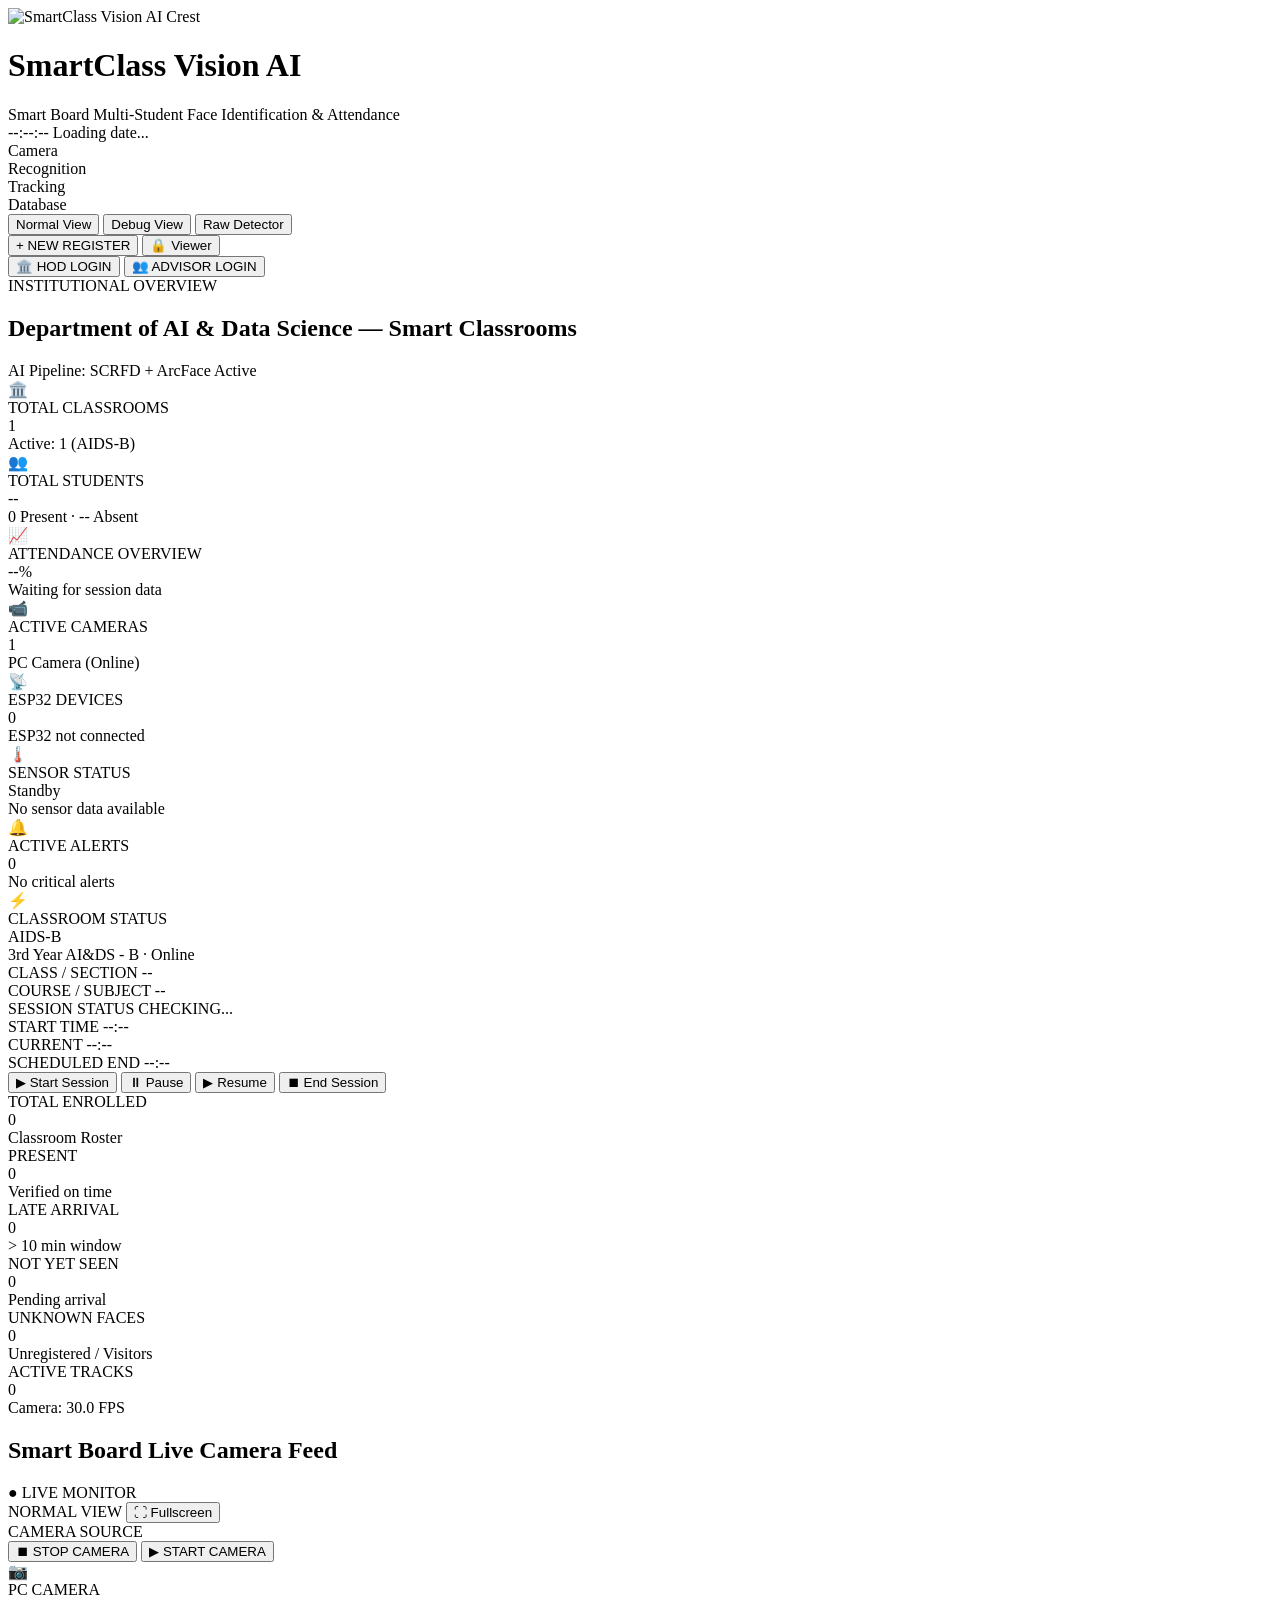
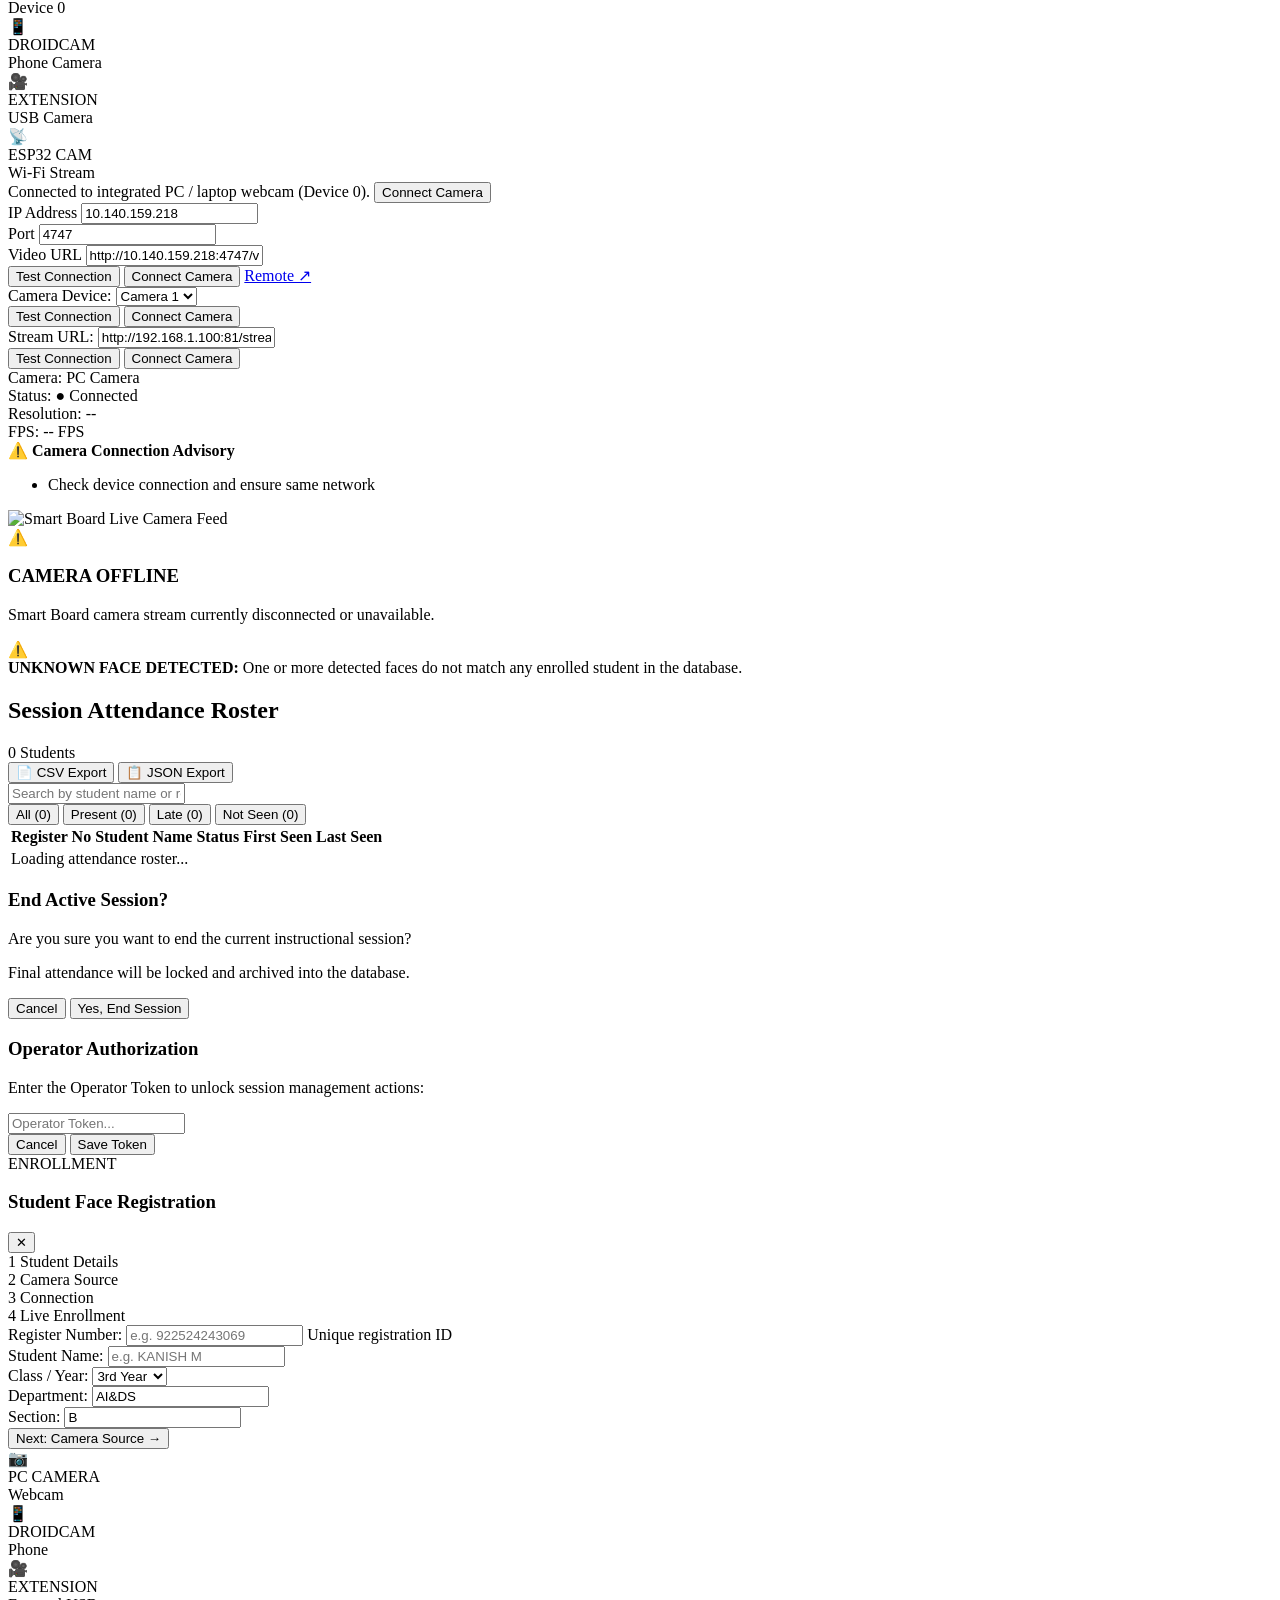
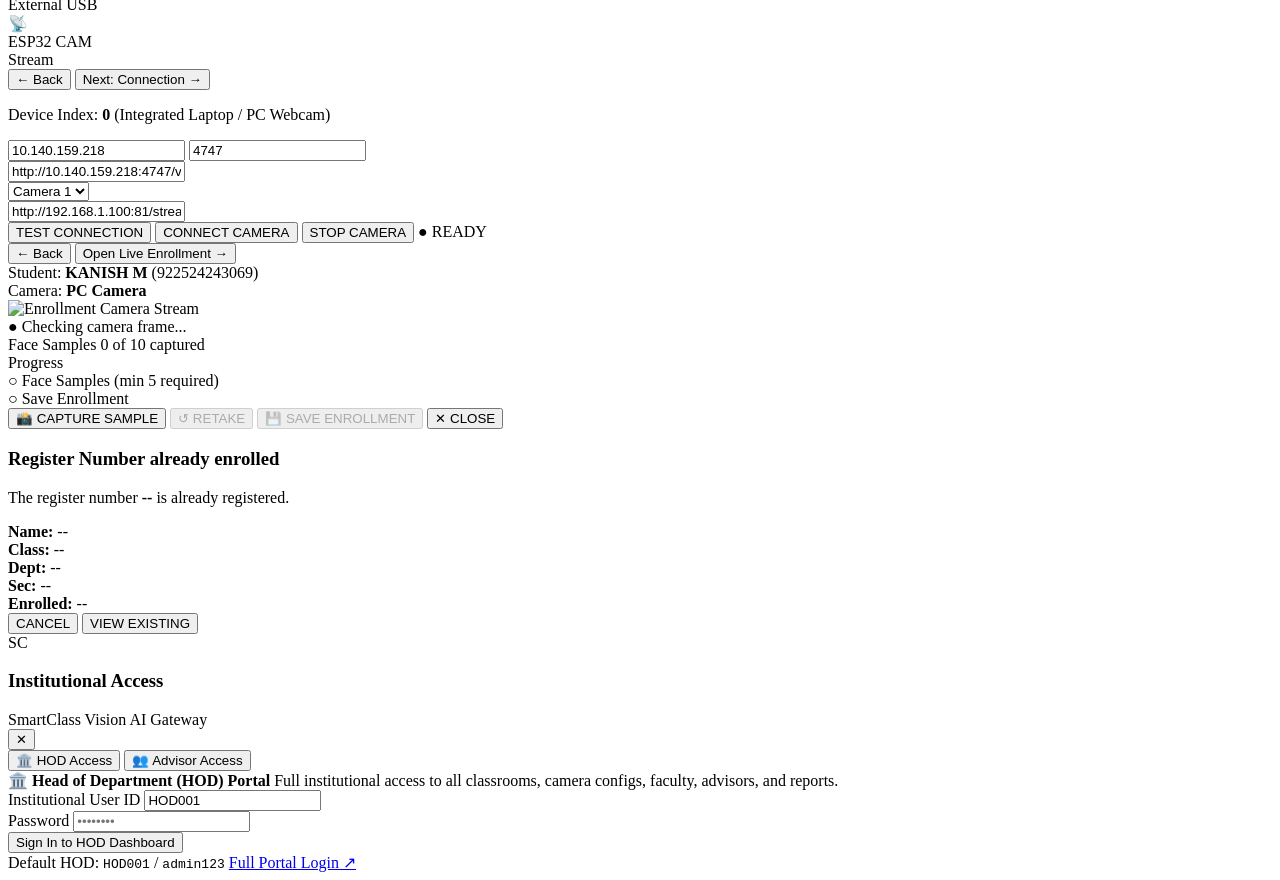
==== dashboard/index.html @ 3df61409 "feat: integrate MongoDB repository, Excel/CSV student upload, and Faculty RBAC role" ====
<!DOCTYPE html>
<html lang="en">
<head>
  <meta charset="UTF-8">
  <meta name="viewport" content="width=device-width, initial-scale=1.0">
  <title>SmartClass Vision AI - Smart Board Classroom Monitor</title>
  <link rel="preconnect" href="https://fonts.googleapis.com">
  <link rel="preconnect" href="https://fonts.gstatic.com" crossorigin>
  <link href="https://fonts.googleapis.com/css2?family=Inter:wght@300;400;500;600;700;800&family=JetBrains+Mono:wght@400;500;600;700&family=Plus+Jakarta+Sans:wght@500;600;700;800&display=swap" rel="stylesheet">
  <link rel="stylesheet" href="/static/css/dashboard.css">
</head>
<body>

  <!-- ===================================================================== -->
  <!-- Top Navigation Bar & Classroom Health Status                          -->
  <!-- ===================================================================== -->
  <header class="top-bar">
    <div class="brand-group">
      <div class="brand-logo" title="SmartClass Institutional AI">
        <img src="/static/img/smartclass_logo.png" alt="SmartClass Vision AI Crest" class="brand-crest-logo">
      </div>
      <div>
        <h1 class="brand-title">SmartClass Vision AI</h1>
        <div class="brand-subtitle">Smart Board Multi-Student Face Identification & Attendance</div>
      </div>
    </div>

    <!-- Live Classroom Clock -->
    <div class="clock-display" id="classroom-clock">
      <span class="clock-time" id="clock-time">--:--:--</span>
      <span class="clock-date" id="clock-date">Loading date...</span>
    </div>

    <!-- System Health Pills -->
    <div class="health-cluster">
      <div class="health-pill" id="health-camera" title="Camera Subsystem">
        <span class="health-dot online"></span> Camera
      </div>
      <div class="health-pill" id="health-recognition" title="ArcFace / FAISS Engine">
        <span class="health-dot online"></span> Recognition
      </div>
      <div class="health-pill" id="health-tracking" title="ByteTrack Stabilization">
        <span class="health-dot online"></span> Tracking
      </div>
      <div class="health-pill" id="health-db" title="Database">
        <span class="health-dot online"></span> Database
      </div>
    </div>

    <!-- Controls Cluster -->
    <div class="header-actions">
      <!-- Mode Toggle Switch -->
      <div class="view-toggle" title="Switch View Mode">
        <button type="button" class="toggle-btn active" id="btn-mode-normal">Normal View</button>
        <button type="button" class="toggle-btn" id="btn-mode-debug">Debug View</button>
        <button type="button" class="toggle-btn" id="btn-mode-raw">Raw Detector</button>
      </div>

      <!-- One-By-One Student Face Enrollment Button -->
      <button type="button" class="btn-action btn-enroll-open" id="btn-open-enrollment" title="New One-By-One Student Face Enrollment">
        + NEW REGISTER
      </button>

      <!-- Operator Status -->
      <button type="button" class="btn-operator" id="btn-operator-toggle" title="Operator Authentication Settings">
        <span>🔒</span> <span id="operator-label">Viewer</span>
      </button>

      <!-- Institutional Role Access: HOD & ADVISOR Logins -->
      <div class="role-auth-actions">
        <button type="button" class="btn-role-nav btn-role-hod" id="btn-top-hod-login" onclick="openRoleLoginModal('HOD')" title="Sign in with Head of Department Administrative Access">
          🏛️ HOD LOGIN
        </button>
        <button type="button" class="btn-role-nav btn-role-advisor" id="btn-top-advisor-login" onclick="openRoleLoginModal('ADVISOR')" title="Sign in with Class Advisor Access">
          👥 ADVISOR LOGIN
        </button>
      </div>
    </div>
  </header>

  <!-- ===================================================================== -->
  <!-- General Department & Classroom Institutional Overview                 -->
  <!-- ===================================================================== -->
  <section class="dept-overview-section" id="dept-overview-section">
    <div class="dept-overview-header">
      <div class="dept-header-title">
        <span class="dept-pill">INSTITUTIONAL OVERVIEW</span>
        <h2>Department of AI & Data Science — Smart Classrooms</h2>
      </div>
      <div class="dept-header-status">
        <span class="status-indicator-badge live" id="dept-ai-status">
          <span class="pulse-dot"></span> AI Pipeline: SCRFD + ArcFace Active
        </span>
      </div>
    </div>

    <!-- Overview Metrics Grid -->
    <div class="dept-metrics-grid">
      <!-- 1. Classrooms -->
      <div class="dept-card">
        <div class="dept-card-icon icon-indigo">🏛️</div>
        <div class="dept-card-body">
          <span class="dept-card-label">TOTAL CLASSROOMS</span>
          <div class="dept-card-value"><span id="metric-total-classrooms">1</span></div>
          <span class="dept-card-sub" id="metric-active-classrooms-sub">Active: 1 (AIDS-B)</span>
        </div>
      </div>

      <!-- 2. Students & Attendance -->
      <div class="dept-card">
        <div class="dept-card-icon icon-blue">👥</div>
        <div class="dept-card-body">
          <span class="dept-card-label">TOTAL STUDENTS</span>
          <div class="dept-card-value"><span id="metric-total-students">--</span></div>
          <span class="dept-card-sub"><span id="metric-students-present">0</span> Present · <span id="metric-students-absent">--</span> Absent</span>
        </div>
      </div>

      <!-- 3. Attendance Rate -->
      <div class="dept-card">
        <div class="dept-card-icon icon-green">📈</div>
        <div class="dept-card-body">
          <span class="dept-card-label">ATTENDANCE OVERVIEW</span>
          <div class="dept-card-value"><span id="metric-attendance-rate">--%</span></div>
          <span class="dept-card-sub" id="metric-attendance-sub">Waiting for session data</span>
        </div>
      </div>

      <!-- 4. Active Cameras -->
      <div class="dept-card">
        <div class="dept-card-icon icon-amber">📹</div>
        <div class="dept-card-body">
          <span class="dept-card-label">ACTIVE CAMERAS</span>
          <div class="dept-card-value"><span id="metric-active-cameras">1</span></div>
          <span class="dept-card-sub" id="metric-camera-status-sub">PC Camera (Online)</span>
        </div>
      </div>

      <!-- 5. ESP32 Devices -->
      <div class="dept-card">
        <div class="dept-card-icon icon-slate">📡</div>
        <div class="dept-card-body">
          <span class="dept-card-label">ESP32 DEVICES</span>
          <div class="dept-card-value"><span id="metric-esp32-count">0</span></div>
          <span class="dept-card-sub empty-state-sub" id="metric-esp32-status">ESP32 not connected</span>
        </div>
      </div>

      <!-- 6. Sensor Status -->
      <div class="dept-card">
        <div class="dept-card-icon icon-teal">🌡️</div>
        <div class="dept-card-body">
          <span class="dept-card-label">SENSOR STATUS</span>
          <div class="dept-card-value dept-card-value-sm"><span id="metric-sensor-summary">Standby</span></div>
          <span class="dept-card-sub empty-state-sub" id="metric-sensor-sub">No sensor data available</span>
        </div>
      </div>

      <!-- 7. Active Alerts -->
      <div class="dept-card">
        <div class="dept-card-icon icon-red">🔔</div>
        <div class="dept-card-body">
          <span class="dept-card-label">ACTIVE ALERTS</span>
          <div class="dept-card-value"><span id="metric-active-alerts">0</span></div>
          <span class="dept-card-sub" id="metric-alerts-sub">No critical alerts</span>
        </div>
      </div>

      <!-- 8. Classroom Status -->
      <div class="dept-card">
        <div class="dept-card-icon icon-teal">⚡</div>
        <div class="dept-card-body">
          <span class="dept-card-label">CLASSROOM STATUS</span>
          <div class="dept-card-value dept-card-value-sm"><span id="metric-classroom-name">AIDS-B</span></div>
          <span class="dept-card-sub" id="metric-classroom-state">3rd Year AI&DS - B · Online</span>
        </div>
      </div>
    </div>
  </section>

  <!-- ===================================================================== -->
  <!-- Active Session Hero Banner & Control Panel                            -->
  <!-- ===================================================================== -->
  <section class="session-banner" id="session-banner">
    <div class="session-info-grid">
      <div class="session-item">
        <span class="session-label">CLASS / SECTION</span>
        <span class="session-value" id="sess-class">--</span>
      </div>
      <div class="session-item">
        <span class="session-label">COURSE / SUBJECT</span>
        <span class="session-value" id="sess-subject">--</span>
      </div>
      <div class="session-item">
        <span class="session-label">SESSION STATUS</span>
        <span class="status-badge badge-neutral" id="sess-status">CHECKING...</span>
      </div>
      <div class="session-item">
        <span class="session-label">START TIME</span>
        <span class="session-value font-mono" id="sess-start">--:--</span>
      </div>
      <div class="session-item">
        <span class="session-label">CURRENT</span>
        <span class="session-value font-mono" id="sess-current">--:--</span>
      </div>
      <div class="session-item">
        <span class="session-label">SCHEDULED END</span>
        <span class="session-value font-mono" id="sess-end">--:--</span>
      </div>
    </div>

    <!-- Session Action Buttons -->
    <div class="session-actions" id="session-controls">
      <button type="button" class="btn-action btn-start" id="btn-start-session">▶ Start Session</button>
      <button type="button" class="btn-action btn-pause" id="btn-pause-session" class="btn-action btn-pause d-none">⏸ Pause</button>
      <button type="button" class="btn-action btn-resume" id="btn-resume-session" class="btn-action btn-resume d-none">▶ Resume</button>
      <button type="button" class="btn-action btn-end" id="btn-end-session" class="btn-action btn-end d-none">⏹ End Session</button>
    </div>
  </section>

  <!-- ===================================================================== -->
  <!-- KPI Metric Overview Cards                                             -->
  <!-- ===================================================================== -->
  <section class="kpi-grid">
    <div class="kpi-card card-total">
      <div class="kpi-label">TOTAL ENROLLED</div>
      <div class="kpi-number" id="kpi-total">0</div>
      <div class="kpi-subtext">Classroom Roster</div>
    </div>

    <div class="kpi-card card-present">
      <div class="kpi-label">PRESENT</div>
      <div class="kpi-number" id="kpi-present">0</div>
      <div class="kpi-subtext">Verified on time</div>
    </div>

    <div class="kpi-card card-late">
      <div class="kpi-label">LATE ARRIVAL</div>
      <div class="kpi-number" id="kpi-late">0</div>
      <div class="kpi-subtext">> 10 min window</div>
    </div>

    <div class="kpi-card card-notseen">
      <div class="kpi-label">NOT YET SEEN</div>
      <div class="kpi-number" id="kpi-notseen">0</div>
      <div class="kpi-subtext">Pending arrival</div>
    </div>

    <div class="kpi-card card-unknown">
      <div class="kpi-label">UNKNOWN FACES</div>
      <div class="kpi-number" id="kpi-unknown">0</div>
      <div class="kpi-subtext">Unregistered / Visitors</div>
    </div>

    <div class="kpi-card card-tracks">
      <div class="kpi-label">ACTIVE TRACKS</div>
      <div class="kpi-number" id="kpi-tracks">0</div>
      <div class="kpi-subtext" id="kpi-fps-text">Camera: 30.0 FPS</div>
    </div>
  </section>

  <!-- ===================================================================== -->
  <!-- Main Grid: Live Video Monitor + Student Attendance Roster            -->
  <!-- ===================================================================== -->
  <main class="main-content-grid">

    <!-- Left: Live Camera View Container -->
    <div class="panel camera-panel">
      <div class="panel-header">
        <div class="panel-title-group">
          <h2 class="panel-title">Smart Board Live Camera Feed</h2>
          <span class="live-tag" id="live-indicator">● LIVE MONITOR</span>
        </div>
        <div class="panel-tools">
          <span class="mode-pill" id="view-mode-indicator">NORMAL VIEW</span>
          <button type="button" class="btn-icon" id="btn-fullscreen" title="Toggle Fullscreen">⛶ Fullscreen</button>
        </div>
      </div>

      <!-- Camera Source Selection -->
      <div class="camera-source-section">
        <div class="camera-section-header">
          <span class="camera-section-title">CAMERA SOURCE</span>
          <div class="camera-ctrl-actions">
            <button type="button" class="btn-action btn-end" id="btn-stop-camera" title="Stop camera stream">
              <span>⏹</span> STOP CAMERA
            </button>
            <button type="button" class="btn-action btn-start d-none" id="btn-start-camera" title="Start camera stream">
              <span>▶</span> START CAMERA
            </button>
          </div>
        </div>

        <!-- 4 Camera Cards -->
        <div class="camera-cards-grid">
          <div class="cam-card active" data-source="pc" id="card-cam-pc" title="Integrated PC / Laptop Webcam">
            <div class="cam-card-icon">📷</div>
            <div class="cam-card-title">PC CAMERA</div>
            <div class="cam-card-sub">Device 0</div>
          </div>

          <div class="cam-card" data-source="droidcam" id="card-cam-droidcam" title="Mobile Phone Camera over Wi-Fi">
            <div class="cam-card-icon">📱</div>
            <div class="cam-card-title">DROIDCAM</div>
            <div class="cam-card-sub">Phone Camera</div>
          </div>

          <div class="cam-card" data-source="extension" id="card-cam-extension" title="External USB Camera">
            <div class="cam-card-icon">🎥</div>
            <div class="cam-card-title">EXTENSION</div>
            <div class="cam-card-sub">USB Camera</div>
          </div>

          <div class="cam-card" data-source="esp32" id="card-cam-esp32" title="ESP32 Wi-Fi Camera Stream">
            <div class="cam-card-icon">📡</div>
            <div class="cam-card-title">ESP32 CAM</div>
            <div class="cam-card-sub">Wi-Fi Stream</div>
          </div>
        </div>

        <!-- Configuration Panels for Selected Camera -->
        <div class="cam-config-panel" id="panel-cam-pc">
          <div class="config-row">
            <span class="text-secondary-sm">Connected to integrated PC / laptop webcam (Device 0).</span>
            <button type="button" class="btn-cam-action btn-apply" id="btn-connect-pc">Connect Camera</button>
          </div>
        </div>

        <div class="cam-config-panel d-none" id="panel-cam-droidcam">
          <div class="config-row config-inputs-row">
            <div class="input-field-group">
              <label for="input-droidcam-host" class="input-lbl">IP Address</label>
              <input type="text" id="input-droidcam-host" class="input-cam-text font-mono" value="10.140.159.218">
            </div>
            <div class="input-field-group">
              <label for="input-droidcam-port" class="input-lbl">Port</label>
              <input type="number" id="input-droidcam-port" class="input-cam-text font-mono" value="4747">
            </div>
            <div class="input-field-group">
              <label for="input-droidcam-videourl" class="input-lbl">Video URL</label>
              <input type="text" id="input-droidcam-videourl" class="input-cam-text font-mono" value="http://10.140.159.218:4747/video" readonly>
            </div>
          </div>
          <div class="config-row config-btns-row mt-6">
            <button type="button" class="btn-cam-action" id="btn-test-droidcam">Test Connection</button>
            <button type="button" class="btn-cam-action btn-apply" id="btn-connect-droidcam">Connect Camera</button>
            <a id="link-droidcam-remote" href="http://10.140.159.218:4747" target="_blank" rel="noopener noreferrer" class="btn-cam-action btn-remote-link">Remote ↗</a>
          </div>
        </div>

        <div class="cam-config-panel d-none" id="panel-cam-extension">
          <div class="config-row">
            <div class="input-field-group min-w-180">
              <label for="select-extension-device" class="input-lbl">Camera Device:</label>
              <select id="select-extension-device" class="input-cam-text">
                <option value="0">Camera 0</option>
                <option value="1" selected>Camera 1</option>
                <option value="2">Camera 2</option>
              </select>
            </div>
            <div class="config-btns-row">
              <button type="button" class="btn-cam-action" id="btn-test-extension">Test Connection</button>
              <button type="button" class="btn-cam-action btn-apply" id="btn-connect-extension">Connect Camera</button>
            </div>
          </div>
        </div>

        <div class="cam-config-panel d-none" id="panel-cam-esp32">
          <div class="config-row config-inputs-row">
            <div class="input-field-group col-span-3">
              <label for="input-esp32-url" class="input-lbl">Stream URL:</label>
              <input type="text" id="input-esp32-url" class="input-cam-text font-mono" value="http://192.168.1.100:81/stream">
            </div>
          </div>
          <div class="config-row config-btns-row mt-6">
            <button type="button" class="btn-cam-action" id="btn-test-esp32">Test Connection</button>
            <button type="button" class="btn-cam-action btn-apply" id="btn-connect-esp32">Connect Camera</button>
          </div>
        </div>

        <!-- Camera Status Bar -->
        <div class="camera-status-bar">
          <div class="cam-status-info">
            <span class="status-label">Camera:</span>
            <span class="status-value font-mono" id="active-cam-name">PC Camera</span>
          </div>
          <div class="cam-status-info">
            <span class="status-label">Status:</span>
            <span class="status-pill status-pill-connected" id="active-cam-status-pill">● Connected</span>
          </div>
          <div class="cam-status-info ml-auto">
            <span class="status-label">Resolution:</span>
            <span class="status-value font-mono" id="active-cam-res">--</span>
          </div>
          <div class="cam-status-info">
            <span class="status-label">FPS:</span>
            <span class="status-value font-mono" id="active-cam-fps">-- FPS</span>
          </div>
        </div>

        <!-- Troubleshooting Box -->
        <div class="camera-troubleshoot-box d-none" id="cam-troubleshoot-box">
          <div class="troubleshoot-header">
            <span>⚠️</span>
            <strong id="troubleshoot-title">Camera Connection Advisory</strong>
          </div>
          <ul class="troubleshoot-list" id="troubleshoot-list">
            <li>Check device connection and ensure same network</li>
          </ul>
        </div>
      </div>

      <!-- Live Stream Viewport -->
      <div class="video-container" id="video-wrapper">
        <img id="camera-stream" src="/api/video/feed?view_mode=normal" alt="Smart Board Live Camera Feed" class="video-stream">
        <div class="video-offline-overlay d-none" id="video-offline-overlay">
          <div class="offline-box">
            <span>⚠️</span>
            <h3>CAMERA OFFLINE</h3>
            <p>Smart Board camera stream currently disconnected or unavailable.</p>
          </div>
        </div>
      </div>

      <!-- Unknown Face Alert Strip -->
      <div class="unknown-alert-strip d-none" id="unknown-alert">
        <span>⚠️</span>
        <div>
          <strong>UNKNOWN FACE DETECTED:</strong> One or more detected faces do not match any enrolled student in the database.
        </div>
      </div>
    </div>

    <!-- Right: Student Attendance Roster & Search -->
    <div class="panel roster-panel">
      <div class="panel-header">
        <div class="panel-title-group">
          <h2 class="panel-title">Session Attendance Roster</h2>
          <span class="count-badge" id="roster-count-badge">0 Students</span>
        </div>

        <div class="export-actions">
          <button type="button" class="btn-export" id="btn-export-csv" title="Export as CSV">
            📄 CSV Export
          </button>
          <button type="button" class="btn-export" id="btn-export-json" title="Export as JSON">
            📋 JSON Export
          </button>
        </div>
      </div>

      <!-- Filter & Search Toolbar -->
      <div class="roster-toolbar">
        <div class="search-box">
          <input type="text" id="student-search-input" placeholder="Search by student name or register number..." autocomplete="off">
        </div>
        <div class="filter-pills">
          <button type="button" class="filter-btn active" data-filter="ALL">All (<span id="count-all">0</span>)</button>
          <button type="button" class="filter-btn" data-filter="PRESENT">Present (<span id="count-present">0</span>)</button>
          <button type="button" class="filter-btn" data-filter="LATE">Late (<span id="count-late">0</span>)</button>
          <button type="button" class="filter-btn" data-filter="NOT_SEEN">Not Seen (<span id="count-notseen">0</span>)</button>
        </div>
      </div>

      <!-- Roster Table -->
      <div class="table-container">
        <table class="roster-table">
          <thead>
            <tr>
              <th class="th-w-140">Register No</th>
              <th>Student Name</th>
              <th class="th-w-110">Status</th>
              <th class="th-w-90">First Seen</th>
              <th class="th-w-90">Last Seen</th>
            </tr>
          </thead>
          <tbody id="roster-tbody">
            <tr>
              <td colspan="5" class="td-empty-log">Loading attendance roster...</td>
            </tr>
          </tbody>
        </table>
      </div>
    </div>

  </main>

  <!-- ===================================================================== -->
  <!-- MODALS                                                                -->
  <!-- ===================================================================== -->

  <!-- End Session Confirmation Modal -->
  <div class="modal-backdrop d-none" id="end-session-modal">
    <div class="modal-card">
      <div class="modal-header">
        <h3 class="modal-h3-title">End Active Session?</h3>
      </div>
      <div class="modal-body">
        <p>Are you sure you want to end the current instructional session?</p>
        <p class="modal-p-desc">Final attendance will be locked and archived into the database.</p>
      </div>
      <div class="modal-actions">
        <button type="button" class="btn-modal btn-cancel" id="btn-modal-cancel">Cancel</button>
        <button type="button" class="btn-modal btn-confirm-danger" id="btn-modal-confirm-end">Yes, End Session</button>
      </div>
    </div>
  </div>

  <!-- Operator Auth Modal -->
  <div class="modal-backdrop d-none" id="operator-modal">
    <div class="modal-card">
      <div class="modal-header">
        <h3 class="modal-h3-title">Operator Authorization</h3>
      </div>
      <div class="modal-body">
        <p class="mb-2">Enter the Operator Token to unlock session management actions:</p>
        <input type="password" id="input-operator-token" class="input-cam-text w-full" placeholder="Operator Token...">
      </div>
      <div class="modal-actions">
        <button type="button" class="btn-modal btn-cancel" id="btn-operator-cancel">Cancel</button>
        <button type="button" class="btn-modal btn-confirm-primary" id="btn-operator-save">Save Token</button>
      </div>
    </div>
  </div>

  <!-- Student Face Enrollment Modal -->
  <div class="modal-backdrop d-none" id="enrollment-modal">
    <div class="modal-card modal-lg-card">
      <div class="modal-header d-flex-between">
        <div class="modal-title-row">
          <span class="status-badge badge-active badge-secondary">ENROLLMENT</span>
          <h3 class="modal-h3-title">Student Face Registration</h3>
        </div>
        <button type="button" class="btn-icon" id="btn-enroll-close" title="Close Enrollment">✕</button>
      </div>

      <!-- 4-Step Wizard Nav -->
      <div class="wizard-steps-hdr-bar">
        <div class="wizard-step-item active wiz-step-base" id="idx-wiz-step-1">
          <span class="wiz-badge-active">1</span>
          <span>Student Details</span>
        </div>
        <div class="wizard-step-item wiz-step-inactive" id="idx-wiz-step-2">
          <span class="wiz-badge-inactive">2</span>
          <span>Camera Source</span>
        </div>
        <div class="wizard-step-item wiz-step-inactive" id="idx-wiz-step-3">
          <span class="wiz-badge-inactive">3</span>
          <span>Connection</span>
        </div>
        <div class="wizard-step-item wiz-step-inactive" id="idx-wiz-step-4">
          <span class="wiz-badge-inactive">4</span>
          <span>Live Enrollment</span>
        </div>
      </div>

      <!-- Step 1: Form -->
      <div id="enroll-step-form" class="wizard-step-pad">
        <div class="wizard-form-grid">
          <div class="input-field-group">
            <label for="enroll-input-reg" class="input-lbl">Register Number:</label>
            <input type="text" id="enroll-input-reg" class="input-cam-text font-mono" placeholder="e.g. 922524243069" required autocomplete="off">
            <span id="enroll-reg-hint" class="reg-hint-text">Unique registration ID</span>
          </div>

          <div class="input-field-group">
            <label for="enroll-input-name" class="input-lbl">Student Name:</label>
            <input type="text" id="enroll-input-name" class="input-cam-text" placeholder="e.g. KANISH M" required autocomplete="off">
          </div>

          <div class="input-field-group">
            <label for="enroll-input-class" class="input-lbl">Class / Year:</label>
            <select id="enroll-input-class" class="input-cam-text" required>
              <option value="1st Year">1st Year</option>
              <option value="2nd Year">2nd Year</option>
              <option value="3rd Year" selected>3rd Year</option>
              <option value="4th Year">4th Year</option>
            </select>
          </div>

          <div class="input-field-group">
            <label for="enroll-input-dept" class="input-lbl">Department:</label>
            <input type="text" id="enroll-input-dept" class="input-cam-text" value="AI&DS" required autocomplete="off">
          </div>

          <div class="input-field-group">
            <label for="enroll-input-sec" class="input-lbl">Section:</label>
            <input type="text" id="enroll-input-sec" class="input-cam-text" value="B" required autocomplete="off">
          </div>
        </div>

        <div class="wizard-actions-end">
          <button type="button" class="btn-action btn-confirm-primary" id="btn-enroll-to-step2">
            Next: Camera Source →
          </button>
        </div>
      </div>

      <!-- Step 2: Source Selection -->
      <div id="enroll-step-source" class="d-none wizard-step-pad">
        <div class="camera-cards-grid mb-14">
          <div class="cam-card active" data-source="pc" id="idx-cam-pc">
            <div class="cam-card-icon">📷</div>
            <div class="cam-card-title">PC CAMERA</div>
            <div class="cam-card-sub">Webcam</div>
          </div>
          <div class="cam-card" data-source="droidcam" id="idx-cam-droidcam">
            <div class="cam-card-icon">📱</div>
            <div class="cam-card-title">DROIDCAM</div>
            <div class="cam-card-sub">Phone</div>
          </div>
          <div class="cam-card" data-source="extension" id="idx-cam-extension">
            <div class="cam-card-icon">🎥</div>
            <div class="cam-card-title">EXTENSION</div>
            <div class="cam-card-sub">External USB</div>
          </div>
          <div class="cam-card" data-source="esp32" id="idx-cam-esp32">
            <div class="cam-card-icon">📡</div>
            <div class="cam-card-title">ESP32 CAM</div>
            <div class="cam-card-sub">Stream</div>
          </div>
        </div>
        <div class="d-flex-between">
          <button type="button" class="btn-action btn-cancel" id="btn-idx-back-1">← Back</button>
          <button type="button" class="btn-action btn-confirm-primary" id="btn-idx-to-step3">Next: Connection →</button>
        </div>
      </div>

      <!-- Step 3: Hardware Connection -->
      <div id="enroll-step-conn" class="d-none wizard-step-pad">
        <div id="idx-conn-box-pc" class="conn-box">
          <p class="conn-info-text">Device Index: <strong>0</strong> (Integrated Laptop / PC Webcam)</p>
        </div>

        <div id="idx-conn-box-droidcam" class="conn-box d-none">
          <div class="conn-grid-2-1">
            <input type="text" id="idx-dc-host" class="input-cam-text font-mono" value="10.140.159.218">
            <input type="number" id="idx-dc-port" class="input-cam-text font-mono" value="4747">
          </div>
          <input type="text" id="idx-dc-url" class="input-cam-text font-mono" value="http://10.140.159.218:4747/video" readonly>
        </div>

        <div id="idx-conn-box-extension" class="conn-box d-none">
          <select id="idx-ext-index" class="input-cam-text font-mono">
            <option value="0">Camera 0</option>
            <option value="1" selected>Camera 1</option>
            <option value="2">Camera 2</option>
          </select>
        </div>

        <div id="idx-conn-box-esp32" class="conn-box d-none">
          <input type="text" id="idx-esp-url" class="input-cam-text font-mono" value="http://192.168.1.100:81/stream">
        </div>

        <div class="conn-actions-bar">
          <button type="button" class="btn-cam-action" id="btn-idx-test-cam">TEST CONNECTION</button>
          <button type="button" class="btn-cam-action btn-apply" id="btn-idx-connect-cam">CONNECT CAMERA</button>
          <button type="button" class="btn-cam-action" id="btn-idx-stop-cam">STOP CAMERA</button>
          <span class="status-pill status-pill-connected" id="idx-conn-pill" class="ml-auto">● READY</span>
        </div>

        <div class="d-flex-between">
          <button type="button" class="btn-action btn-cancel" id="btn-idx-back-2">← Back</button>
          <button type="button" class="btn-action btn-confirm-primary" id="btn-idx-to-step4">Open Live Enrollment →</button>
        </div>
      </div>

      <!-- Step 4: Live Capture -->
      <div id="enroll-step-camera" class="d-none wizard-step-pad">
        <div class="camera-summary-strip">
          <div>Student: <strong id="enroll-current-name">KANISH M</strong> (<span class="font-mono" id="enroll-current-reg">922524243069</span>)</div>
          <div>Camera: <strong id="enroll-current-source">PC Camera</strong></div>
          <span id="enroll-current-dept" class="d-none"></span>
        </div>

        <div class="camera-preview-split">
          <div class="camera-live-viewport">
            <img id="enroll-camera-feed" class="video-stream" src="/api/video/feed?view_mode=normal" alt="Enrollment Camera Stream">
            <div id="enroll-quality-hud" class="quality-hud-badge">
              <span id="enroll-hud-dot">●</span> <span id="enroll-hud-text">Checking camera frame...</span>
            </div>
            <div id="enroll-capture-flash" class="d-none"></div>
          </div>

          <div class="d-flex-col-10">
            <div class="samples-box">
              <div class="samples-header">
                <span>Face Samples</span>
                <span id="enroll-samples-count">0 of 10 captured</span>
              </div>
              <div id="idx-samples-grid" class="samples-5-grid"></div>
            </div>

            <div class="guide-box">
              <div class="guide-title">Progress</div>
              <div id="chk-samples-status">○ Face Samples (min 5 required)</div>
              <div id="chk-save-status">○ Save Enrollment</div>
            </div>
          </div>
        </div>

        <div class="modal-footer-btns">
          <button type="button" class="btn-action btn-confirm-primary" id="btn-enroll-capture">📸 CAPTURE SAMPLE</button>
          <button type="button" class="btn-action btn-cancel" id="btn-enroll-retake" disabled>↺ RETAKE</button>
          <button type="button" class="btn-action btn-start" id="btn-enroll-save" disabled>💾 SAVE ENROLLMENT</button>
          <button type="button" class="btn-action btn-cancel" id="btn-enroll-cancel">✕ CLOSE</button>
        </div>
      </div>
    </div>
  </div>

  <!-- Duplicate Register Modal -->
  <div class="modal-backdrop d-none" id="duplicate-reg-modal">
    <div class="modal-card">
      <div class="modal-header">
        <h3 class="text-danger">Register Number already enrolled</h3>
      </div>
      <div class="modal-body" id="duplicate-modal-body">
        <p>The register number <strong id="dup-reg-number" class="font-mono">--</strong> is already registered.</p>
        <div id="dup-student-details" class="dup-details-box d-none">
          <div><strong>Name:</strong> <span id="dup-student-name">--</span></div>
          <div><strong>Class:</strong> <span id="dup-student-class">--</span></div>
          <div><strong>Dept:</strong> <span id="dup-student-dept">--</span></div>
          <div><strong>Sec:</strong> <span id="dup-student-sec">--</span></div>
          <div><strong>Enrolled:</strong> <span id="dup-student-date">--</span></div>
        </div>
      </div>
      <div class="modal-actions">
        <button type="button" class="btn-modal btn-cancel" id="btn-dup-cancel">CANCEL</button>
        <button type="button" class="btn-modal btn-confirm-primary" id="btn-dup-view">VIEW EXISTING</button>
      </div>
    </div>
  </div>

  <!-- Institutional Role Authentication Modal (HOD & Advisor) -->
  <div class="modal-backdrop d-none" id="role-login-modal">
    <div class="role-modal-card">
      <div class="role-modal-header">
        <div class="role-modal-hdr-left">
          <div class="role-logo-badge">SC</div>
          <div>
            <h3 class="role-title-text">Institutional Access</h3>
            <span class="role-sub-text">SmartClass Vision AI Gateway</span>
          </div>
        </div>
        <button type="button" class="btn-close-modal" onclick="closeRoleLoginModal()">✕</button>
      </div>

      <div class="role-tab-bar">
        <button type="button" class="role-tab-btn active" id="tab-btn-hod" onclick="switchRoleLoginTab('HOD')">
          🏛️ HOD Access
        </button>
        <button type="button" class="role-tab-btn" id="tab-btn-adv" onclick="switchRoleLoginTab('ADVISOR')">
          👥 Advisor Access
        </button>
      </div>

      <div class="role-modal-body">
        <div class="role-desc-box">
          <strong id="modal-role-title" class="role-block-title">🏛️ Head of Department (HOD) Portal</strong>
          <span id="modal-role-desc">Full institutional access to all classrooms, camera configs, faculty, advisors, and reports.</span>
        </div>

        <div id="roleLoginAlert" class="alert-box alert-error role-login-alert-box d-none"></div>

        <form id="roleLoginForm" onsubmit="handleRoleModalLogin(event)">
          <div class="role-form-group">
            <label for="modal-user-id">Institutional User ID</label>
            <input type="text" id="modal-user-id" class="form-control" value="HOD001" required autocomplete="username">
          </div>

          <div class="role-form-group mt-8">
            <label for="modal-password">Password</label>
            <input type="password" id="modal-password" class="form-control" placeholder="••••••••" required autocomplete="current-password">
          </div>

          <button type="submit" id="modal-submit-login" class="role-btn-submit mt-12">
            Sign In to HOD Dashboard
          </button>
        </form>

        <div class="role-quick-hints">
          <span id="role-default-hint">Default HOD: <code>HOD001</code> / <code>admin123</code></span>
          <a href="/login" class="role-login-portal-link">Full Portal Login ↗</a>
        </div>
      </div>
    </div>
  </div>

  <script>
    let currentRoleLogin = 'HOD';

    function openRoleLoginModal(role) {
      const modal = document.getElementById('role-login-modal');
      if (!modal) return;
      modal.style.display = 'flex';
      switchRoleLoginTab(role);
    }

    function closeRoleLoginModal() {
      const modal = document.getElementById('role-login-modal');
      if (modal) modal.style.display = 'none';
    }

    function switchRoleLoginTab(role) {
      currentRoleLogin = role;
      const tabHod = document.getElementById('tab-btn-hod');
      const tabAdv = document.getElementById('tab-btn-adv');
      const roleTitle = document.getElementById('modal-role-title');
      const roleDesc = document.getElementById('modal-role-desc');
      const userIdInput = document.getElementById('modal-user-id');
      const submitBtn = document.getElementById('modal-submit-login');
      const hint = document.getElementById('role-default-hint');
      const alertBox = document.getElementById('roleLoginAlert');
      if (alertBox) alertBox.style.display = 'none';

      if (role === 'HOD') {
        tabHod.classList.add('active');
        tabAdv.classList.remove('active');
        roleTitle.innerText = '🏛️ Head of Department (HOD) Portal';
        roleDesc.innerText = 'Full institutional access to all classrooms, camera configs, faculty, advisors, and reports.';
        userIdInput.value = 'HOD001';
        submitBtn.innerText = 'Sign In to HOD Dashboard';
        if (hint) hint.innerHTML = 'Default HOD: <code>HOD001</code> / <code>admin123</code>';
      } else {
        tabAdv.classList.add('active');
        tabHod.classList.remove('active');
        roleTitle.innerText = '👥 Class Advisor Portal';
        roleDesc.innerText = 'Dedicated live camera monitoring and attendance verification for your assigned class & section.';
        userIdInput.value = 'ADV001';
        submitBtn.innerText = 'Sign In to Advisor Dashboard';
        if (hint) hint.innerHTML = 'Default Advisor: <code>ADV001</code> / <code>password123</code>';
      }
      const pwdInput = document.getElementById('modal-password');
      if (pwdInput) {
        pwdInput.value = '';
        setTimeout(() => pwdInput.focus(), 80);
      }
    }

    async function handleRoleModalLogin(e) {
      e.preventDefault();
      const alertBox = document.getElementById('roleLoginAlert');
      const submitBtn = document.getElementById('modal-submit-login');
      alertBox.style.display = 'none';

      const userId = document.getElementById('modal-user-id').value.trim();
      const password = document.getElementById('modal-password').value;

      if (!userId || !password) {
        alertBox.innerText = 'Please enter both User ID and password.';
        alertBox.style.display = 'block';
        return;
      }

      const origText = submitBtn.innerText;
      submitBtn.disabled = true;
      submitBtn.innerText = 'Verifying credentials...';

      try {
        const resp = await fetch('/api/auth/login', {
          method: 'POST',
          headers: { 'Content-Type': 'application/json' },
          body: JSON.stringify({ user_id: userId, password: password })
        });
        const data = await resp.json();

        if (resp.ok && data.success) {
          const authData = data.data;
          localStorage.setItem('smartclass_token', authData.access_token);
          localStorage.setItem('smartclass_user', JSON.stringify(authData.user));
          alertBox.innerText = `Welcome, ${authData.user.name}! Redirecting...`;
          alertBox.style.display = 'block';
          setTimeout(() => {
            window.location.href = authData.redirect_url;
          }, 350);
        } else {
          alertBox.innerText = data.error?.message || data.detail || 'Authentication failed.';
          alertBox.style.display = 'block';
          submitBtn.disabled = false;
          submitBtn.innerText = origText;
        }
      } catch (err) {
        alertBox.innerText = 'Unable to reach authentication server.';
        alertBox.style.display = 'block';
        submitBtn.disabled = false;
        submitBtn.innerText = origText;
      }
    }

    document.addEventListener('click', (e) => {
      const modal = document.getElementById('role-login-modal');
      if (modal && e.target === modal) {
        closeRoleLoginModal();
      }
    });
  </script>

  <!-- Application Logic -->
  <script src="/static/js/dashboard.js"></script>
</body>
</html>
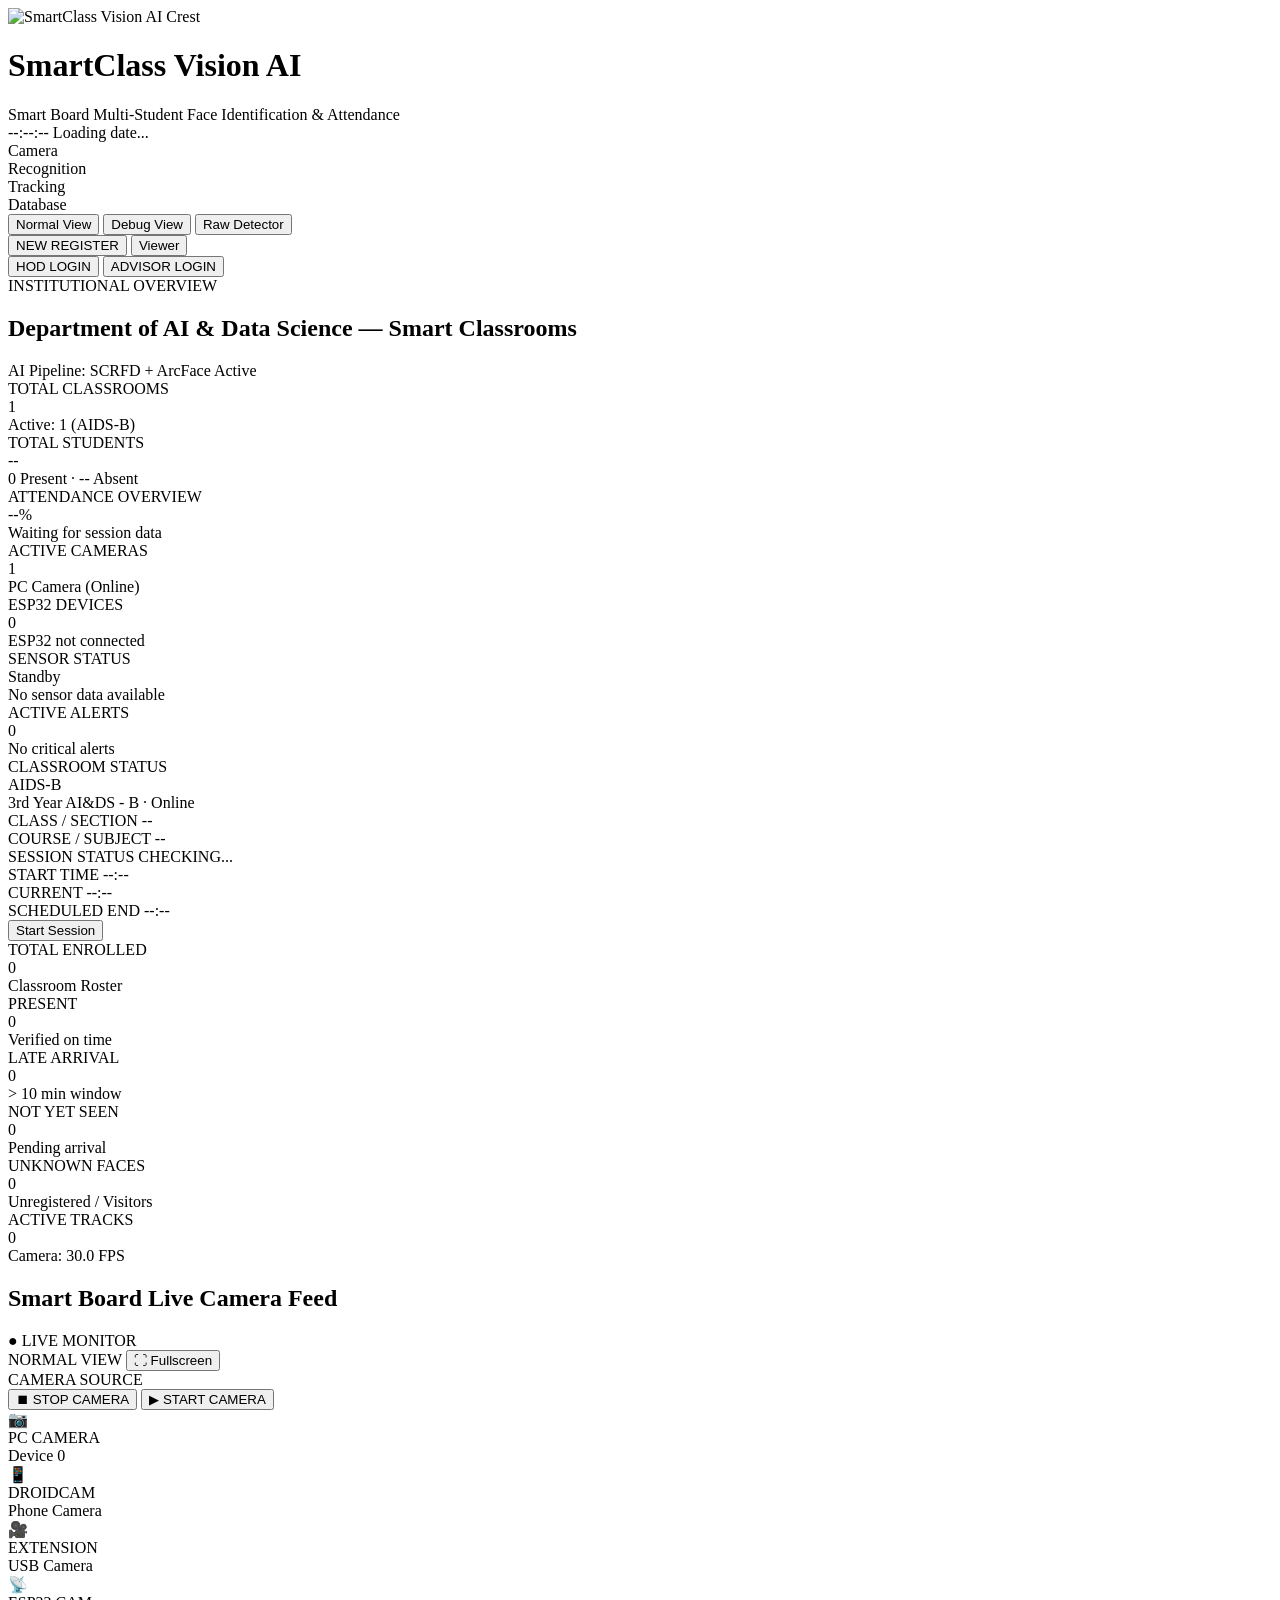
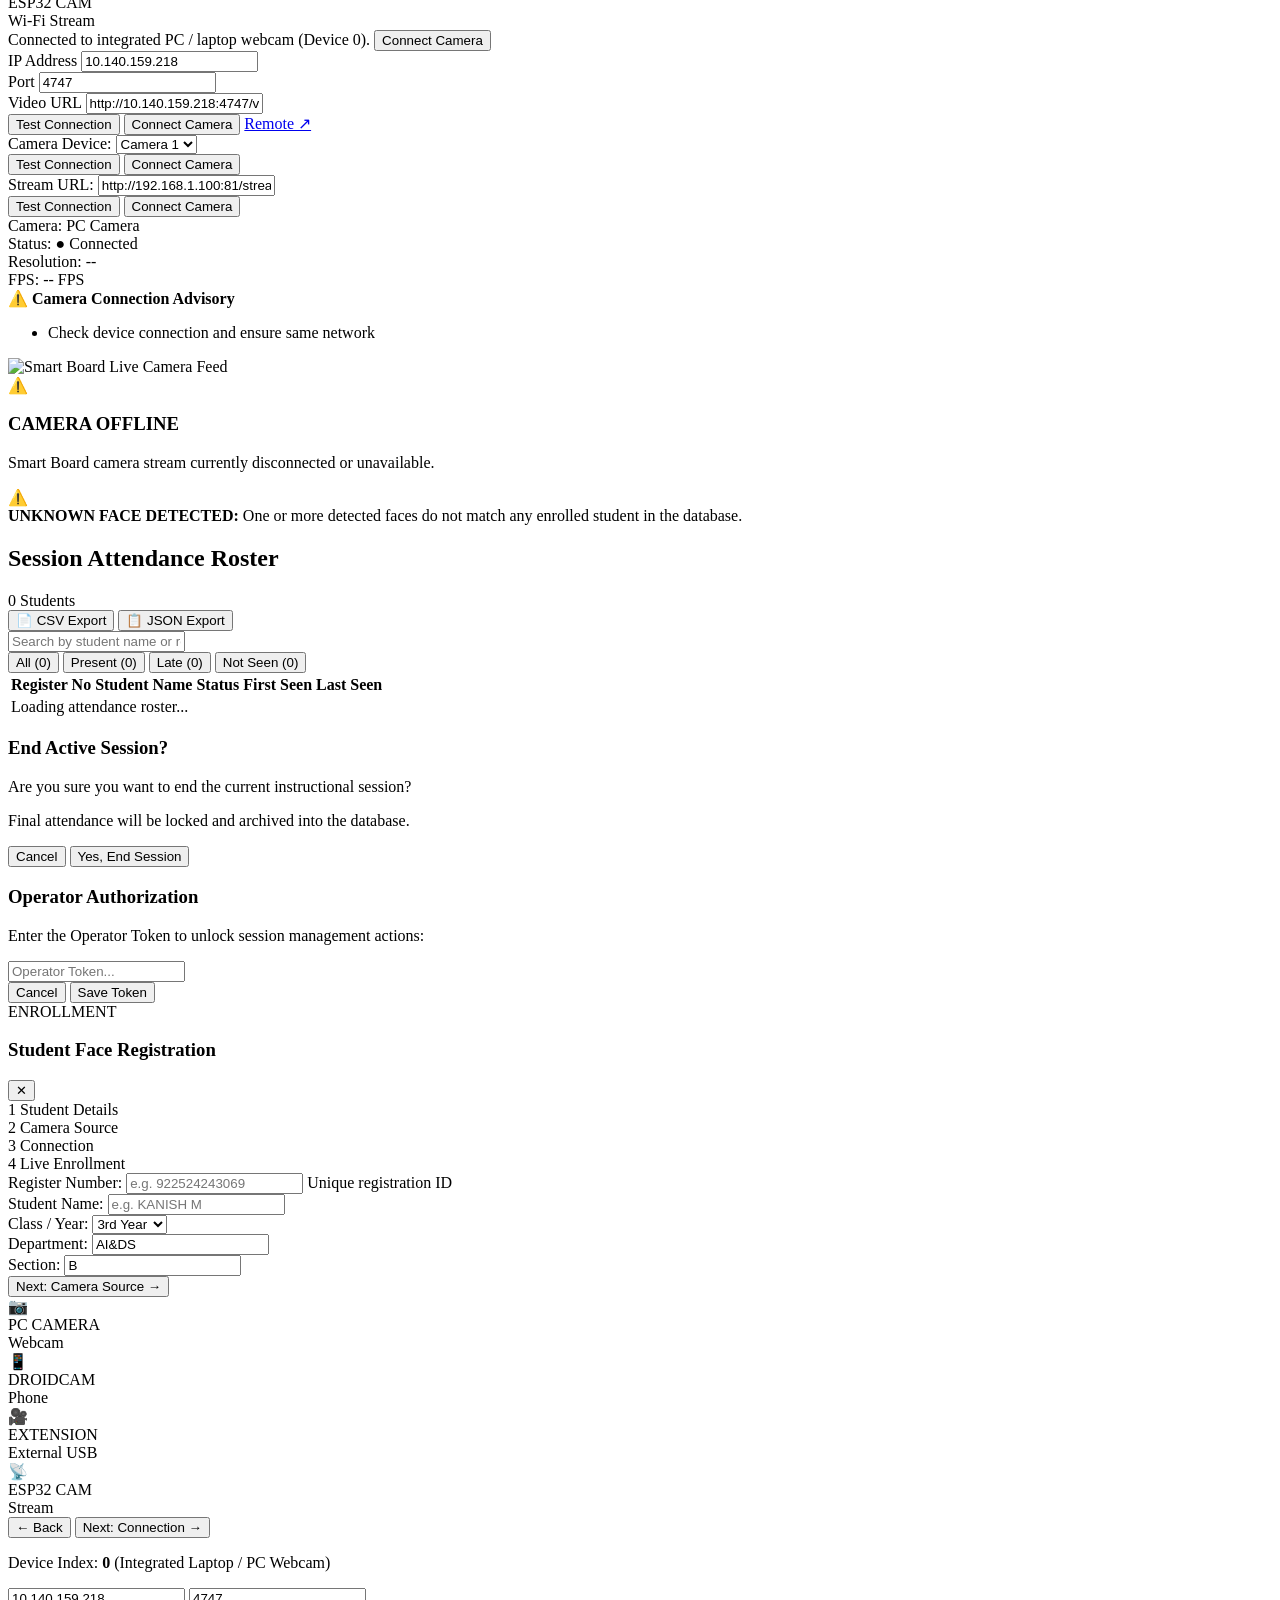
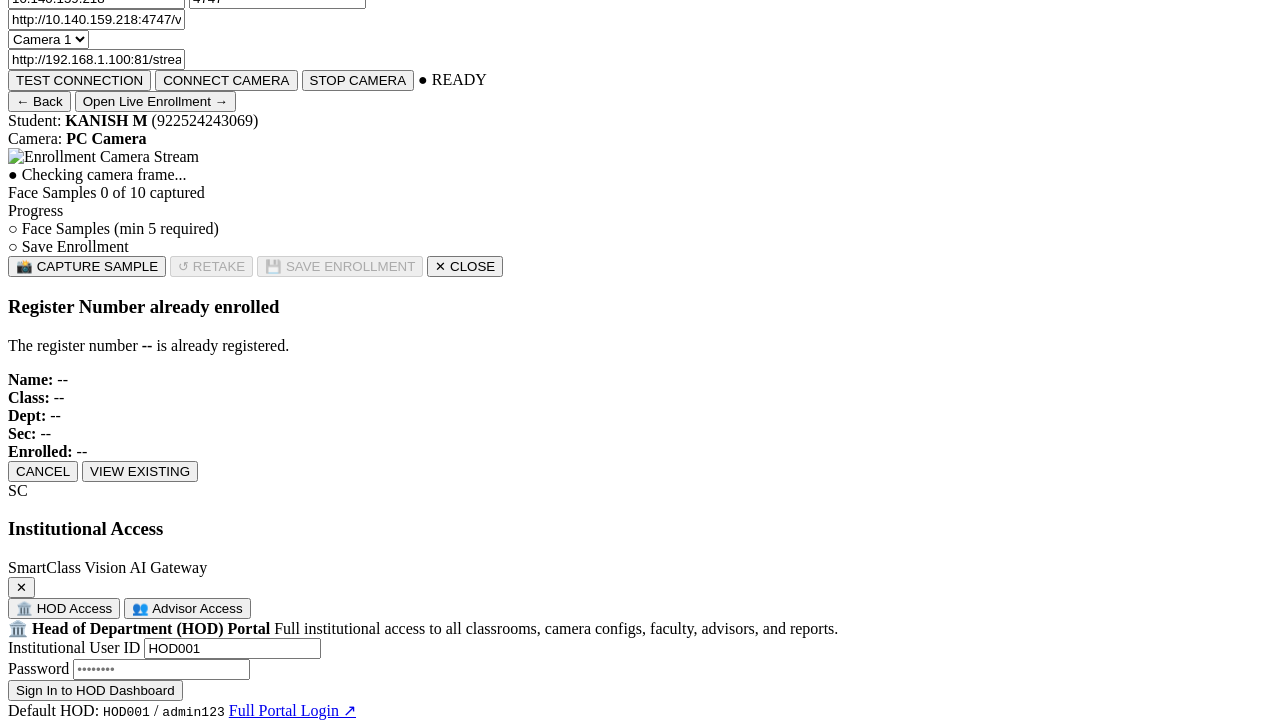
==== commit c2e00fe5: "Merge origin/main into main: resolve UI conflicts and retain Excel/MongoDB/Faculty features" ====
--- a/dashboard/index.html
+++ b/dashboard/index.html
@@ -4,9 +4,11 @@
   <meta charset="UTF-8">
   <meta name="viewport" content="width=device-width, initial-scale=1.0">
   <title>SmartClass Vision AI - Smart Board Classroom Monitor</title>
+  <link rel="icon" type="image/svg+xml" href="/static/img/favicon.svg">
   <link rel="preconnect" href="https://fonts.googleapis.com">
   <link rel="preconnect" href="https://fonts.gstatic.com" crossorigin>
   <link href="https://fonts.googleapis.com/css2?family=Inter:wght@300;400;500;600;700;800&family=JetBrains+Mono:wght@400;500;600;700&family=Plus+Jakarta+Sans:wght@500;600;700;800&display=swap" rel="stylesheet">
+  <link rel="stylesheet" href="https://cdn.jsdelivr.net/npm/@tabler/icons-webfont@latest/dist/tabler-icons.min.css">
   <link rel="stylesheet" href="/static/css/dashboard.css">
 </head>
 <body>
@@ -17,7 +19,7 @@
   <header class="top-bar">
     <div class="brand-group">
       <div class="brand-logo" title="SmartClass Institutional AI">
-        <img src="/static/img/smartclass_logo.png" alt="SmartClass Vision AI Crest" class="brand-crest-logo">
+        <img src="/static/img/smartclass_logo.svg" alt="SmartClass Vision AI Crest" class="brand-crest-logo">
       </div>
       <div>
         <h1 class="brand-title">SmartClass Vision AI</h1>
@@ -58,21 +60,21 @@
 
       <!-- One-By-One Student Face Enrollment Button -->
       <button type="button" class="btn-action btn-enroll-open" id="btn-open-enrollment" title="New One-By-One Student Face Enrollment">
-        + NEW REGISTER
+        <i class="ti ti-user-plus"></i> NEW REGISTER
       </button>
 
       <!-- Operator Status -->
       <button type="button" class="btn-operator" id="btn-operator-toggle" title="Operator Authentication Settings">
-        <span>🔒</span> <span id="operator-label">Viewer</span>
+        <i class="ti ti-lock"></i> <span id="operator-label">Viewer</span>
       </button>
 
       <!-- Institutional Role Access: HOD & ADVISOR Logins -->
       <div class="role-auth-actions">
         <button type="button" class="btn-role-nav btn-role-hod" id="btn-top-hod-login" onclick="openRoleLoginModal('HOD')" title="Sign in with Head of Department Administrative Access">
-          🏛️ HOD LOGIN
+          <i class="ti ti-building"></i> HOD LOGIN
         </button>
         <button type="button" class="btn-role-nav btn-role-advisor" id="btn-top-advisor-login" onclick="openRoleLoginModal('ADVISOR')" title="Sign in with Class Advisor Access">
-          👥 ADVISOR LOGIN
+          <i class="ti ti-users"></i> ADVISOR LOGIN
         </button>
       </div>
     </div>
@@ -98,7 +100,7 @@
     <div class="dept-metrics-grid">
       <!-- 1. Classrooms -->
       <div class="dept-card">
-        <div class="dept-card-icon icon-indigo">🏛️</div>
+        <div class="dept-card-icon icon-indigo"><i class="ti ti-building-community"></i></div>
         <div class="dept-card-body">
           <span class="dept-card-label">TOTAL CLASSROOMS</span>
           <div class="dept-card-value"><span id="metric-total-classrooms">1</span></div>
@@ -108,7 +110,7 @@
 
       <!-- 2. Students & Attendance -->
       <div class="dept-card">
-        <div class="dept-card-icon icon-blue">👥</div>
+        <div class="dept-card-icon icon-blue"><i class="ti ti-users"></i></div>
         <div class="dept-card-body">
           <span class="dept-card-label">TOTAL STUDENTS</span>
           <div class="dept-card-value"><span id="metric-total-students">--</span></div>
@@ -118,7 +120,7 @@
 
       <!-- 3. Attendance Rate -->
       <div class="dept-card">
-        <div class="dept-card-icon icon-green">📈</div>
+        <div class="dept-card-icon icon-green"><i class="ti ti-chart-pie"></i></div>
         <div class="dept-card-body">
           <span class="dept-card-label">ATTENDANCE OVERVIEW</span>
           <div class="dept-card-value"><span id="metric-attendance-rate">--%</span></div>
@@ -128,7 +130,7 @@
 
       <!-- 4. Active Cameras -->
       <div class="dept-card">
-        <div class="dept-card-icon icon-amber">📹</div>
+        <div class="dept-card-icon icon-amber"><i class="ti ti-camera"></i></div>
         <div class="dept-card-body">
           <span class="dept-card-label">ACTIVE CAMERAS</span>
           <div class="dept-card-value"><span id="metric-active-cameras">1</span></div>
@@ -138,7 +140,7 @@
 
       <!-- 5. ESP32 Devices -->
       <div class="dept-card">
-        <div class="dept-card-icon icon-slate">📡</div>
+        <div class="dept-card-icon icon-slate"><i class="ti ti-antenna"></i></div>
         <div class="dept-card-body">
           <span class="dept-card-label">ESP32 DEVICES</span>
           <div class="dept-card-value"><span id="metric-esp32-count">0</span></div>
@@ -148,7 +150,7 @@
 
       <!-- 6. Sensor Status -->
       <div class="dept-card">
-        <div class="dept-card-icon icon-teal">🌡️</div>
+        <div class="dept-card-icon icon-teal"><i class="ti ti-temperature"></i></div>
         <div class="dept-card-body">
           <span class="dept-card-label">SENSOR STATUS</span>
           <div class="dept-card-value dept-card-value-sm"><span id="metric-sensor-summary">Standby</span></div>
@@ -158,7 +160,7 @@
 
       <!-- 7. Active Alerts -->
       <div class="dept-card">
-        <div class="dept-card-icon icon-red">🔔</div>
+        <div class="dept-card-icon icon-red"><i class="ti ti-bell-ringing"></i></div>
         <div class="dept-card-body">
           <span class="dept-card-label">ACTIVE ALERTS</span>
           <div class="dept-card-value"><span id="metric-active-alerts">0</span></div>
@@ -168,7 +170,7 @@
 
       <!-- 8. Classroom Status -->
       <div class="dept-card">
-        <div class="dept-card-icon icon-teal">⚡</div>
+        <div class="dept-card-icon icon-teal"><i class="ti ti-cpu"></i></div>
         <div class="dept-card-body">
           <span class="dept-card-label">CLASSROOM STATUS</span>
           <div class="dept-card-value dept-card-value-sm"><span id="metric-classroom-name">AIDS-B</span></div>
@@ -211,10 +213,10 @@
 
     <!-- Session Action Buttons -->
     <div class="session-actions" id="session-controls">
-      <button type="button" class="btn-action btn-start" id="btn-start-session">▶ Start Session</button>
-      <button type="button" class="btn-action btn-pause" id="btn-pause-session" class="btn-action btn-pause d-none">⏸ Pause</button>
-      <button type="button" class="btn-action btn-resume" id="btn-resume-session" class="btn-action btn-resume d-none">▶ Resume</button>
-      <button type="button" class="btn-action btn-end" id="btn-end-session" class="btn-action btn-end d-none">⏹ End Session</button>
+      <button type="button" class="btn-action btn-start" id="btn-start-session"><i class="ti ti-player-play"></i> Start Session</button>
+      <button type="button" class="btn-action btn-pause" id="btn-pause-session" style="display:none;"><i class="ti ti-player-pause"></i> Pause</button>
+      <button type="button" class="btn-action btn-resume" id="btn-resume-session" style="display:none;"><i class="ti ti-player-play"></i> Resume</button>
+      <button type="button" class="btn-action btn-end" id="btn-end-session" style="display:none;"><i class="ti ti-player-stop"></i> End Session</button>
     </div>
   </section>
 
